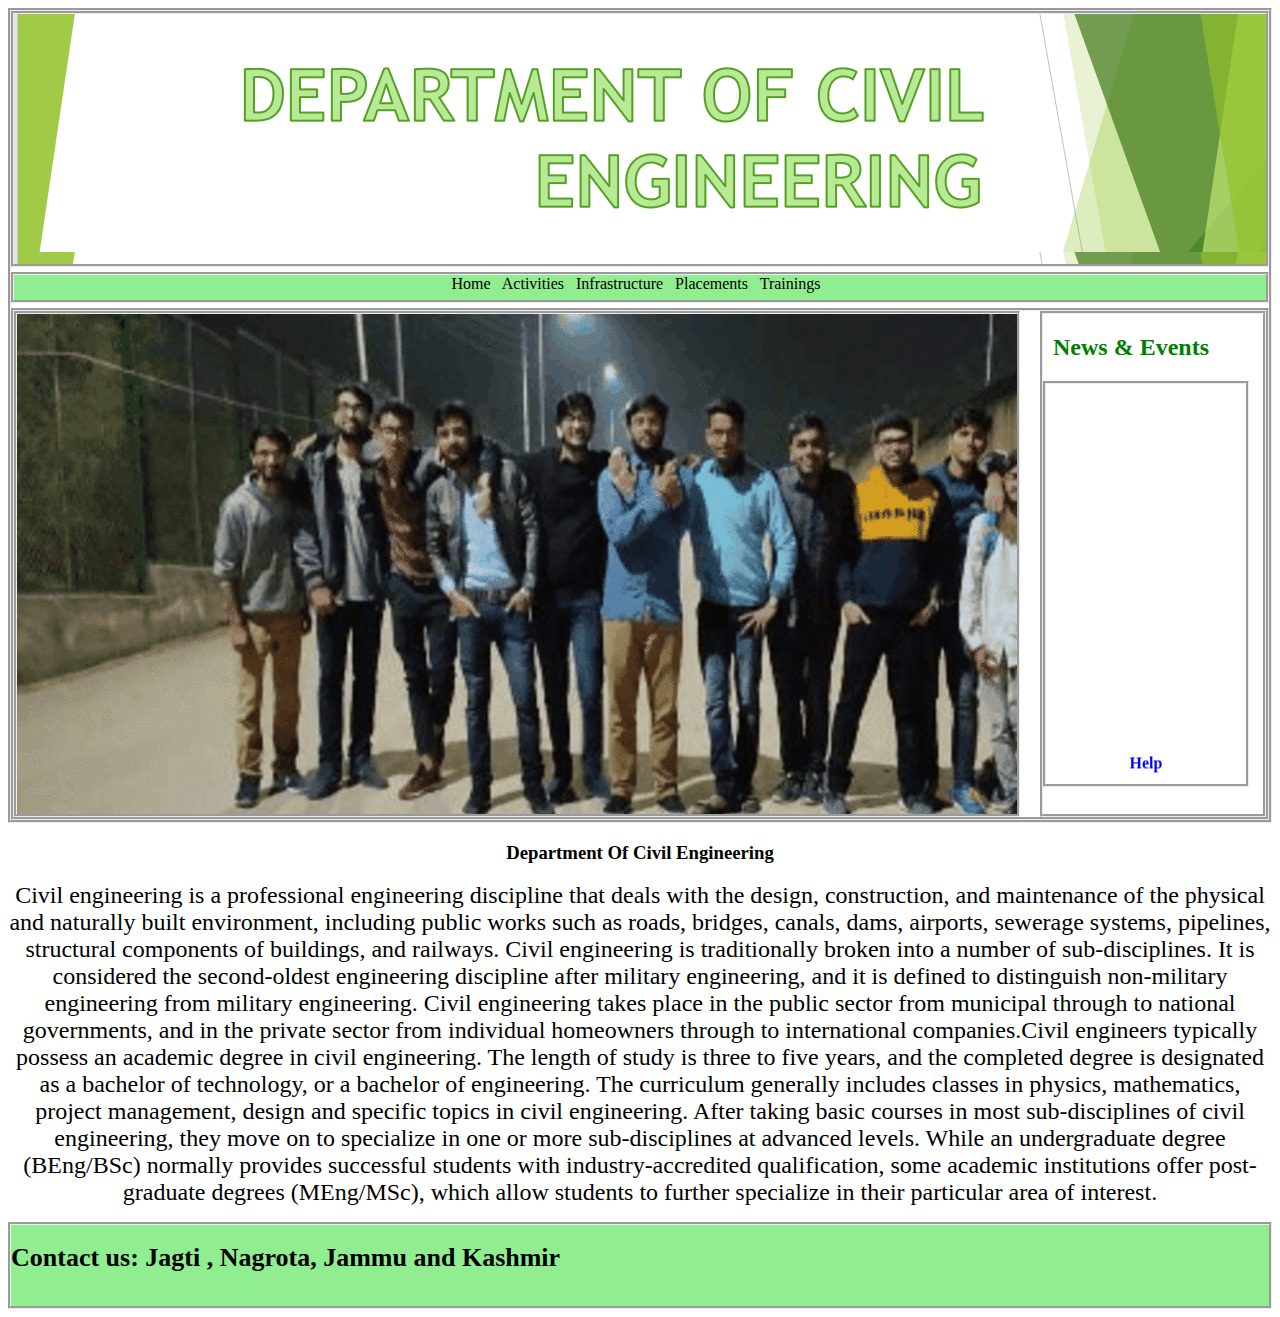
==== index.html @ 8839f247 "Added new files" ====
<html>
  <head>
    <link rel="stylesheet" type="text/css" href = "styles.css"></link>

  </head>
  <body>
    <div class="page">
      <div class="headerpart"></div>
      <div class="linkspart">
        <center>


        <a href="index.html">Home</a> &nbsp
        <a href="activities.html">Activities</a> &nbsp
        <a href="infrastructure.html">Infrastructure</a> &nbsp
        <a href="placements.html">Placements</a> &nbsp
        <a href="trainings.html">Trainings</a> &nbsp
        </center>
      </div>
  <div class="bodypart">
    <div class="imagepart"></div>
    <div class="newspart">
      <h2> News & Events</h2>
      <div class="news">
        <marquee direction="up" height="100%">
          <center>


          <h4> Help</h4><br>
          <p>
            Its request to all the students that please send content so that I can upload it.
          </p>
          </center>
          <hr>
        </marquee>
      </div>

      </div>
    </div>

    </div>

    </div>
  </div>


      </div>

    </div>
    <h3><center> Department Of Civil Engineering</center></h3>
    <p><center>
      <font size="+2">
      Civil engineering is a professional engineering discipline that deals with the design, construction, and maintenance of the physical and naturally built environment, including public works such as roads, bridges, canals, dams, airports, sewerage systems, pipelines, structural components of buildings, and railways.

Civil engineering is traditionally broken into a number of sub-disciplines. It is considered the second-oldest engineering discipline after military engineering, and it is defined to distinguish non-military engineering from military engineering. Civil engineering takes place in the public sector from municipal through to national governments, and in the private sector from individual homeowners through to international companies.Civil engineers typically possess an academic degree in civil engineering. The length of study is three to five years, and the completed degree is designated as a bachelor of technology, or a bachelor of engineering. The curriculum generally includes classes in physics, mathematics, project management, design and specific topics in civil engineering. After taking basic courses in most sub-disciplines of civil engineering, they move on to specialize in one or more sub-disciplines at advanced levels. While an undergraduate degree (BEng/BSc) normally provides successful students with industry-accredited qualification, some academic institutions offer post-graduate degrees (MEng/MSc), which allow students to further specialize in their particular area of interest.
      </font>
      </center>
    </p>
  <div class = "footerpart">
      <font size="-1">
      <h1>Contact us: Jagti , Nagrota, Jammu and Kashmir</h1><br>
      </font>

  </div>


  </body>
</html>
---- styles.css ----
.page
 {
   width:auto;
   height:auto;
   border-style:groove;
 }
 .headerpart
 {
   width:auto;
   height:250px;
   border-style:groove;
   background-color:rgb(144,238,144);
   background-image:url('images/header.PNG')
 }
 .linkspart
  {
    width:auto;
    height:25px;
    margin-top:5px;
    border-style:groove;
    background-color:rgb(144,238,144);
  }
  .linkspart a
   {
     color:rgb(0,0,0);
     text-decoration:none;
   }
   .linkspart a:hover
    {
      background-color:rgb(245,245,251);
      color:rgb(144,238,144);
    }
    .bodypart
     {
       width:auto;
       height:auto;
       border-style:groove;
       margin-top:5px;
     }
  .bodypart .imagepart
    {
      width:1000px;
      height:500px;
      border-style:groove;
      background-image:url('images/img1.gif');
      background-repeat: no-repeat;
      display:inline-block
    }
    .bodypart .newspart h2
     {
       color:green;
       margin-left:10px;
     }
    .bodypart .newspart
      {
        width:220px;
        height:500px;
        border-style:groove;
        float:right;
      }
    .bodypart .newspart .news
      {
        width:200px;
        height:400;
        border-style:groove;

      }
    .bodypart .newspart .news h4
     {
       color:blue;
     }
     .bodypart h3
      {
        color:blue;
      }
    .footerpart
     {
       width:auto;
       height:50px
       margin-top:5px;
       background-color :rgb(144,238,144);
       border-style : groove;
     }
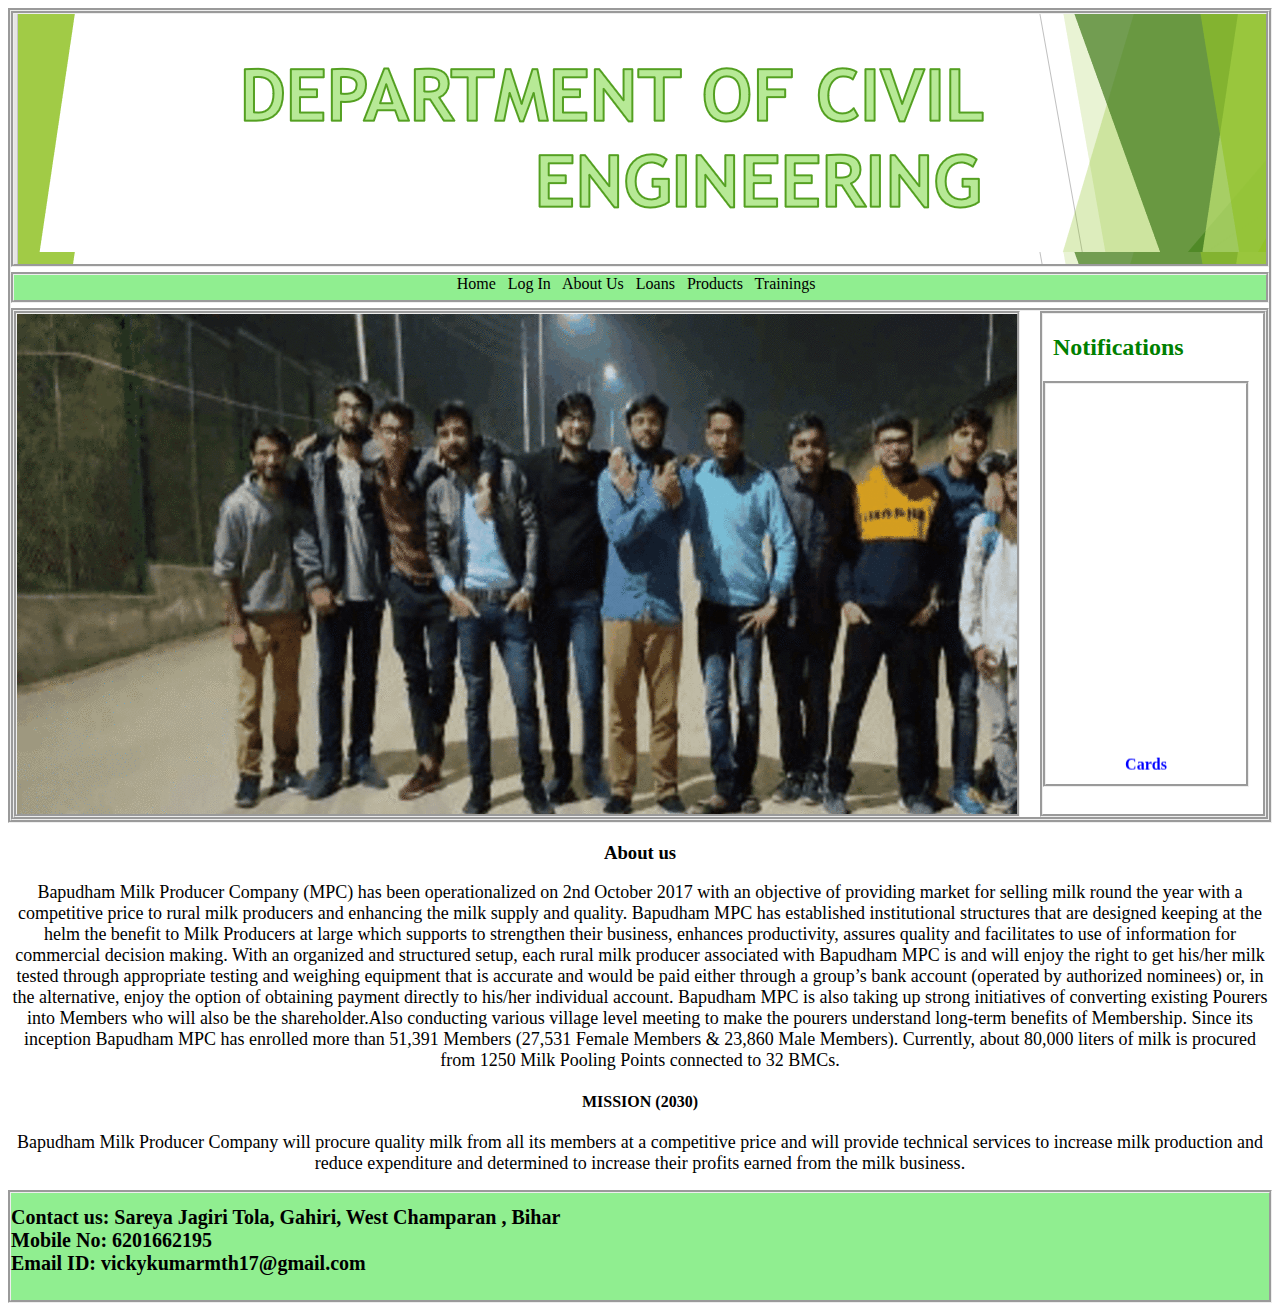
==== commit e84138c9: "Update index.html" ====
--- a/index.html
+++ b/index.html
@@ -10,28 +10,35 @@
         <center>
 
 
-        <a href="index.html">Home</a> &nbsp
-        <a href="activities.html">Activities</a> &nbsp
-        <a href="infrastructure.html">Infrastructure</a> &nbsp
-        <a href="placements.html">Placements</a> &nbsp
+        <a href="index.html">Home </a> &nbsp
+        <a href="login.html">Log In</a> &nbsp
+        <a href="aboutus.html">About Us</a> &nbsp
+        <a href="loans.html">Loans</a></a> &nbsp
+        <a href="ourproducts.html">Products </a> &nbsp
         <a href="trainings.html">Trainings</a> &nbsp
         </center>
       </div>
   <div class="bodypart">
     <div class="imagepart"></div>
     <div class="newspart">
-      <h2> News & Events</h2>
+      <h2> Notifications</h2>
       <div class="news">
         <marquee direction="up" height="100%">
           <center>
 
 
-          <h4> Help</h4><br>
+          <h4>Cards</h4><br>
           <p>
-            Its request to all the students that please send content so that I can upload it.
+            All the cardholders are requested to come with their cards while delivering their milk at the centre.
           </p>
-          </center>
           <hr>
+          <h5> Milk</h5>
+          <p>
+            For your kind information, it is informed that your milk will not be taken if it is find stale.
+          </p>
+          <hr>
+        </center>
+
         </marquee>
       </div>
 
@@ -47,18 +54,36 @@
       </div>
 
     </div>
-    <h3><center> Department Of Civil Engineering</center></h3>
+    <h3><center> About us</center></h3>
     <p><center>
-      <font size="+2">
-      Civil engineering is a professional engineering discipline that deals with the design, construction, and maintenance of the physical and naturally built environment, including public works such as roads, bridges, canals, dams, airports, sewerage systems, pipelines, structural components of buildings, and railways.
+      <font size="+1">
+      Bapudham Milk Producer Company (MPC) has been operationalized on 2nd October 2017 with an objective of providing market for selling milk round the year with a competitive price to rural milk producers and enhancing the milk supply and quality.
 
-Civil engineering is traditionally broken into a number of sub-disciplines. It is considered the second-oldest engineering discipline after military engineering, and it is defined to distinguish non-military engineering from military engineering. Civil engineering takes place in the public sector from municipal through to national governments, and in the private sector from individual homeowners through to international companies.Civil engineers typically possess an academic degree in civil engineering. The length of study is three to five years, and the completed degree is designated as a bachelor of technology, or a bachelor of engineering. The curriculum generally includes classes in physics, mathematics, project management, design and specific topics in civil engineering. After taking basic courses in most sub-disciplines of civil engineering, they move on to specialize in one or more sub-disciplines at advanced levels. While an undergraduate degree (BEng/BSc) normally provides successful students with industry-accredited qualification, some academic institutions offer post-graduate degrees (MEng/MSc), which allow students to further specialize in their particular area of interest.
-      </font>
+Bapudham MPC has established institutional structures that are designed keeping at the helm the benefit to Milk Producers at large which supports to strengthen their business, enhances productivity, assures quality and facilitates to use of information for commercial decision making.
+
+With an organized and structured setup, each rural milk producer associated with Bapudham MPC is and will enjoy the right to get his/her milk tested through appropriate testing and weighing equipment that is accurate and would be paid either through a group’s bank account (operated by authorized nominees) or, in the alternative, enjoy the option of obtaining payment directly to his/her individual account.
+
+Bapudham MPC is also taking up strong initiatives of converting existing Pourers into Members who will also be the shareholder.Also conducting various village level meeting to make the pourers understand long-term benefits of Membership. Since its inception Bapudham MPC has enrolled more than 51,391 Members (27,531 Female Members & 23,860 Male Members). Currently, about 80,000 liters of milk is procured from 1250 Milk Pooling Points connected to 32 BMCs.
+          </font>
+
       </center>
     </p>
+      <h4><center> MISSION (2030)</center></h4>
+      <p>
+        <center>
+          <font size="+1">
+          Bapudham Milk Producer Company will procure quality milk from all its members at a competitive price and will provide technical services to increase milk production and reduce expenditure and determined to increase their profits earned from the milk business.
+        </font>
+        </center>
+      </p>
   <div class = "footerpart">
-      <font size="-1">
-      <h1>Contact us: Jagti , Nagrota, Jammu and Kashmir</h1><br>
+      <font size="-2">
+      <h1>Contact us: Sareya Jagiri Tola, Gahiri, West Champaran , Bihar <br>
+        Mobile No: 6201662195 <br>
+        Email ID: vickykumarmth17@gmail.com
+      </h1>
+
+      <br>
       </font>
 
   </div>
